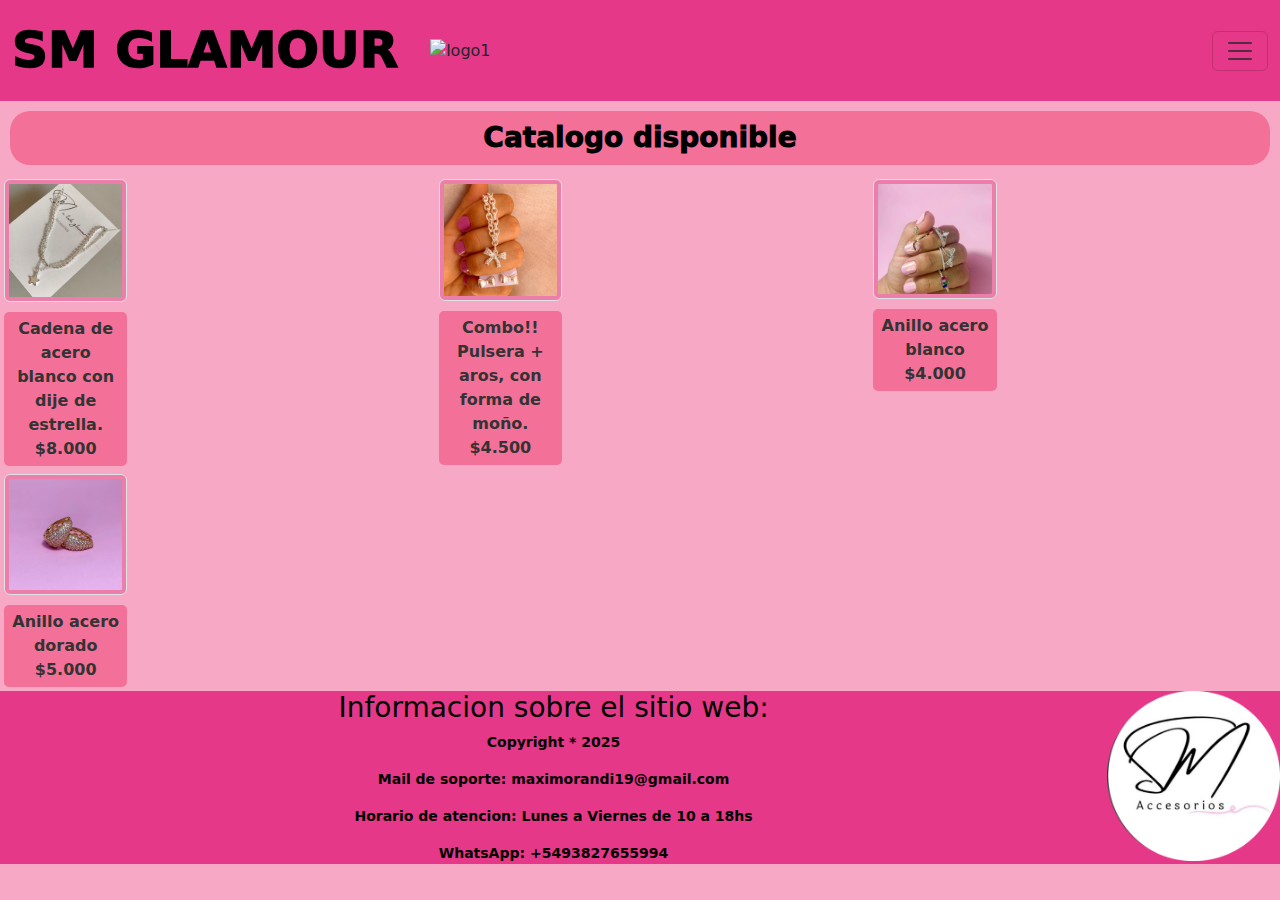
==== pages/catalogo.html @ d772e0b8 "subiendo archivos" ====
<!DOCTYPE html>
<html lang="en">
  <head>
    <meta charset="utf-8" />
    <meta name="viewport" content="width=device-width, initial-scale=1" />
    <link
      href="https://cdn.jsdelivr.net/npm/bootstrap@5.3.3/dist/css/bootstrap.min.css"
      rel="stylesheet"
      integrity="sha384-QWTKZyjpPEjISv5WaRU9OFeRpok6YctnYmDr5pNlyT2bRjXh0JMhjY6hW+ALEwIH"
      crossorigin="anonymous"
    />
    <link rel="stylesheet" href="../assets/css/styles.css" />
    <title>Catalogo - SM GLAMOUR</title>
  </head>
  <body>
    <header>
      <section>
        <nav class="navbar">
          <div class="container-fluid">
            <div class="d-flex align-items-center">
              <a class="navbar-brand" href="../index.html"> SM GLAMOUR </a>
              <img
                class="logo1 ms-3"
                src="/Entrega Nº2/assets/img/E75E08F2-DECD-4E64-B25A-1A742DB569E4.PNG"
                alt="logo1"
                width="70px"
              />
            </div>
            <button
              class="navbar-toggler"
              type="button"
              data-bs-toggle="offcanvas"
              data-bs-target="#offcanvasNavbar"
              aria-controls="offcanvasNavbar"
              aria-label="Toggle navigation"
            >
              <span class="navbar-toggler-icon"></span>
            </button>

            <div
              class="offcanvas offcanvas-end"
              tabindex="-1"
              id="offcanvasNavbar"
              aria-labelledby="offcanvasNavbarLabel"
            >
              <div class="offcanvas-header">
                <h5 class="offcanvas-title" id="offcanvasNavbarLabel">MENU</h5>
                <button
                  type="button"
                  class="btn-close"
                  data-bs-dismiss="offcanvas"
                  aria-label="Close"
                ></button>
              </div>
              <div class="offcanvas-body">
                <ul class="navbar-nav justify-content-end flex-grow-1 pe-3">
                  <li class="nav-item">
                    <a class="nav-link" aria-current="page" href="../index.html"
                      >Inicio</a
                    >
                  </li>
                  <li class="nav-item">
                    <a class="nav-link" href="../pages/catalogo.html"
                      >Catalogo</a
                    >
                  </li>
                  <li class="nav-item">
                    <a
                      class="nav-link"
                      aria-current="page"
                      href="../pages/como-comprar.html"
                      >Como Comprar</a
                    >
                  </li>
                  <li class="nav-item">
                    <a
                      class="nav-link"
                      aria-current="page"
                      href="../pages/registrate.html"
                      >Registrate</a
                    >
                  </li>
                  <li class="nav-item">
                    <a
                      class="nav-link"
                      aria-current="page"
                      href="../pages/contacto.html"
                      >Contacto</a
                    >
                  </li>
                </ul>
              </div>
            </div>
          </div>
        </nav>
      </section>
    </header>

    <main>
      <!--Estructura del catalogo-->
      <h2 class="subtitulo-cat">Catalogo disponible</h2>
      <div class="row">
        <div class="col-12 col-md-4">
          <figure class="figure1">
            <img
              src="../assets/img/IMG_0480.jpg"
              class="img-thumbnail"
              alt="..."
            />
            <figcaption class="figure-caption">
              Cadena de acero blanco con dije de estrella. $8.000
            </figcaption>
          </figure>
        </div>

        <div class="col-12 col-md-4">
          <figure class="figure1">
            <img
              src="../assets/img/IMG_0481.jpg"
              class="img-thumbnail"
              alt="..."
            />
            <figcaption class="figure-caption">
              Combo!! Pulsera + aros, con forma de moño. $4.500
            </figcaption>
          </figure>
        </div>

        <div class="col-12 col-md-4">
          <figure class="figure1">
            <img
              src="../assets/img/IMG_0482.jpg"
              class="img-thumbnail"
              alt="..."
            />
            <figcaption class="figure-caption">
              Anillo acero blanco $4.000
            </figcaption>
          </figure>
        </div>

        <div class="col-12 col-md-4">
          <figure class="figure1">
            <img
              src="../assets/img/IMG_0483.jpg"
              class="img-thumbnail"
              alt="..."
            />
            <figcaption class="figure-caption">
              Anillo acero dorado $5.000
            </figcaption>
          </figure>
        </div>
      </div>
    </main>
    <!--Pie de pagina-->
    <footer>
      <section class="piedepagina">
        <img
          src="../assets/img/E75E08F2-DECD-4E64-B25A-1A742DB569E4.PNG"
          alt=""
        />
        <h3>Informacion sobre el sitio web:</h3>
        <p>Copyright * 2025</p>
        <p>Mail de soporte: maximorandi19@gmail.com</p>
        <p>Horario de atencion: Lunes a Viernes de 10 a 18hs</p>
        <p>WhatsApp: +5493827655994</p>
      </section>
    </footer>

    <script
      src="https://cdn.jsdelivr.net/npm/bootstrap@5.3.3/dist/js/bootstrap.bundle.min.js"
      integrity="sha384-YvpcrYf0tY3lHB60NNkmXc5s9fDVZLESaAA55NDzOxhy9GkcIdslK1eN7N6jIeHz"
      crossorigin="anonymous"
    ></script>
  </body>
</html>
---- assets/css/styles.css ----
* {
  margin: 0;
  padding: 0;
}

/* Estilos generales para todos los tamaños de pantalla */
body {
  background: #F7A8C4;
}

/*HEADER*/
.navbar {
  background-color: #E53888; /* Azul personalizado */
}
.navbar-brand {
  display: flex;
  justify-content: center;
  font-weight: 1000;
  font-size: 50px;
  color: rgb(0, 0, 0); 
}
.offcanvas-body {
  background-color: #E53888;
}
.offcanvas-header {
  background-color: #E53888;
}
.offcanvas-title:hover {
  color: rgb(255, 254, 254);
}
.nav-link:hover {
  color: rgb(255, 255, 255);
}

/* Estilos para subtítulos en diversas secciones */
.subtitulo-idx, .subtitulo-cat, .subtitulo-cc, .subtitulo-r, .subtitulo-ctc {
  display: flex;
  justify-content: space-around;
  height: auto;
  background: #F37199;
  border-radius: 20px;
  margin: 10px;
  padding: 10px;
  line-height: auto;
  text-align: center;
  font-size: 28px;
  font-weight: 1000;
  color: rgb(0, 0, 0);
}

/* Estilos para figuras */
.figure1 {
  position: relative;
  overflow: hidden;
}
.img-thumbnail {
  width: 100%;
  height: auto;
  transition: transform 0.3s ease-in-out;
  background-color: #EC7FA9;
}
.figure1:hover .img-thumbnail {
  transform: scale(1.05);
}
.figure-caption {
  text-align: center;
  margin-top: 10px;
  font-size: 16px;
  font-weight: bold;
  color: #333;
  background-color: #F37199;
  padding: 5px;
  border-radius: 5px;
  transition: background-color 0.5s ease;
}
.figure1:hover .figure-caption {
  background-color: rgba(255, 255, 255, 0.9);
}

/* Lista personalizada */
.lista1 .list-group-numbered {
  list-style-type: square; /* Cambiar el estilo de los números */
  font-weight: 700;
  padding-left: 20px; 
}
.lista1 .list-group-item {
  margin-top: 10px;
  color: #000000; /* Cambiar el color del texto */  
  font-size: 20px; /* Cambiar el tamaño de fuente */
}
.lista1 .list-group-item:hover {
  background-color: #E53888;
  color: white;
}

/* Formulario de registro */
.list-style {
  display: block;
  height: auto;
  padding: 10px;
  margin: 10px;
  border-radius: 10px;
  font-size: 18px;
  font-weight: 600;
  background: #EC7FA9;
  color: rgb(0, 0, 0);
}
.list-style input {
  background: #F7A8C4;
}
.list-style select {
  background: #F7A8C4;
}

/* Enlaces de contacto */
.links1 {
  text-decoration: none;
  display: block;
  height: auto;
  padding: 10px;
  margin: 10px;
  border-radius: 10px;
  font-size: 18px;
  font-weight: 600;
  background: #EC7FA9;
  color: rgb(0, 0, 0);
}

/* Footer */
.piedepagina {
  text-align: center;
  font-size: 14px;
  font-weight: 700;
  color: rgb(0, 0, 0);
  text-decoration: none;
  background-color: #E53888;
}
.piedepagina img {
  height: 170px;
  float: right;
}

/* ---- Media Queries ---- */

/* Media Query para pantallas grandes (1024px o más) */
@media (min-width: 1024px) {
  body {
      background: #F7A8C4;
  }

  /* Navbar y otros elementos */
  .navbar-brand {
      font-size: 50px;
  }
  .figure-caption {
      font-size: 16px;
  }

  /* Grilla de imágenes */
  .figure1 {
      width: 30%;
      margin: 1%;
      display: inline-block;
      vertical-align: top;
  }
}

/* Media Query para pantallas medianas (768px a 1023px) */
@media (min-width: 768px) and (max-width: 1023px) {
  
  body {
    background: #F7A8C4;
  }

  /* Ajustes para imágenes y subtítulos */
  .figure1 {
      width: 45%;
      margin: 10px 0;
  }
  .subtitulo-idx, .subtitulo-cat, .subtitulo-cc, .subtitulo-r, .subtitulo-ctc {
      font-size: 24px;
  }

  /* Ajustar navbar y otros textos */
  .navbar-brand {
      font-size: 40px;
  }
}

/* Media Query para pantallas pequeñas (menos de 768px) */
@media (max-width: 767px) {
  
  body {
    background: #F7A8C4;
  }

  /* Estilos de subtítulos y otras secciones */
  .subtitulo-idx, .subtitulo-cat, .subtitulo-cc, .subtitulo-r, .subtitulo-ctc {
      font-size: 22px;
      flex-direction: column;
      padding: 8px;
  }

  /*grilla de imágenes */
  .figure1 {
      width: 100%;
      margin: 10px 0;
  }

  /* Ajustar los tamaños de fuentes para mejorar en pantallas pequeñas */
  .navbar-brand {
      font-size: 30px;
  }

  .figure-caption {
      font-size: 14px;
  }
}
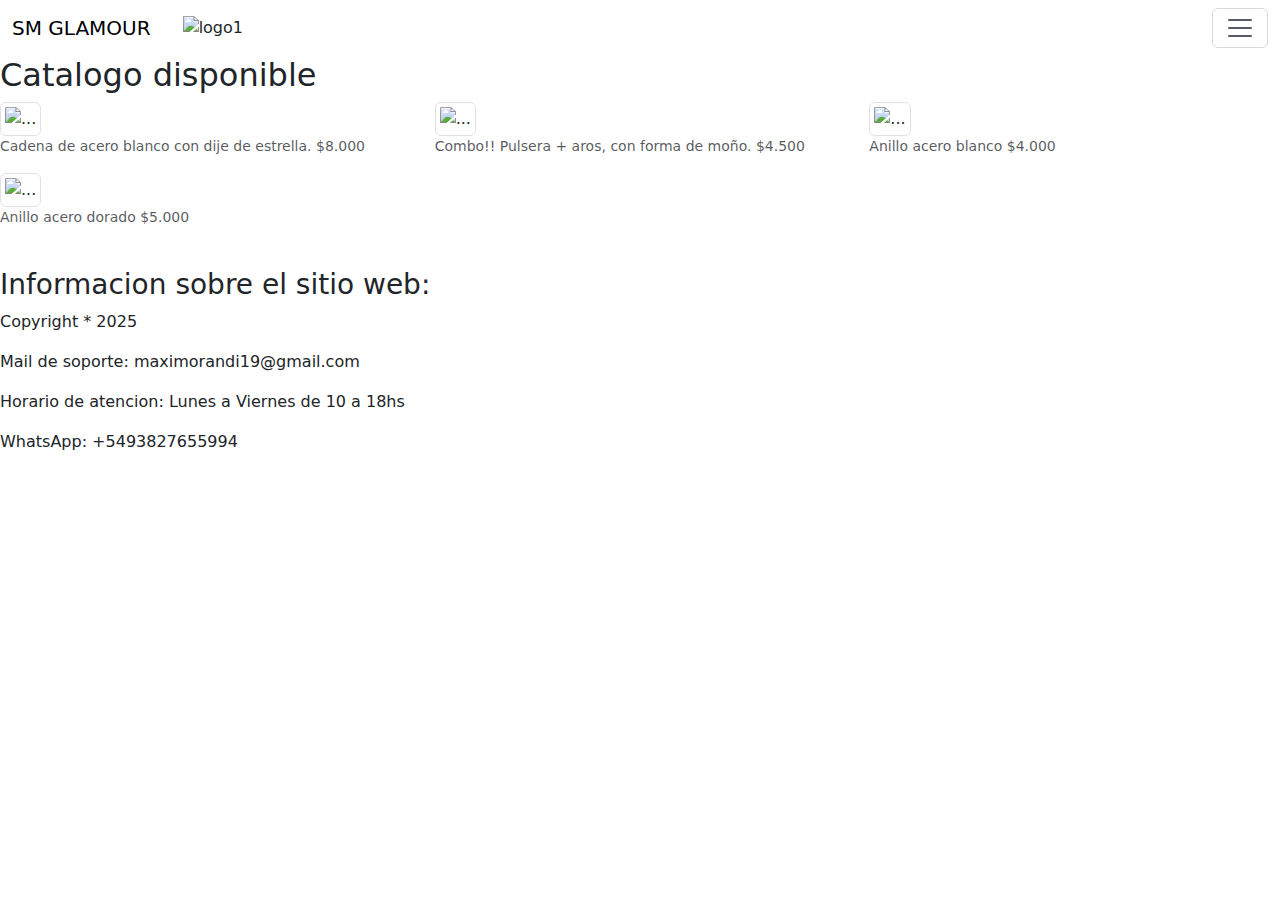
==== commit c43f2f16: "Actualizacion de links" ====
--- a/pages/catalogo.html
+++ b/pages/catalogo.html
@@ -9,7 +9,7 @@
       integrity="sha384-QWTKZyjpPEjISv5WaRU9OFeRpok6YctnYmDr5pNlyT2bRjXh0JMhjY6hW+ALEwIH"
       crossorigin="anonymous"
     />
-    <link rel="stylesheet" href="../assets/css/styles.css" />
+    <link rel="stylesheet" href="/Entrega-N2/assets/css/styles.css" />
     <title>Catalogo - SM GLAMOUR</title>
   </head>
   <body>
@@ -18,10 +18,12 @@
         <nav class="navbar">
           <div class="container-fluid">
             <div class="d-flex align-items-center">
-              <a class="navbar-brand" href="../index.html"> SM GLAMOUR </a>
+              <a class="navbar-brand" href="/Entrega-N2/index.html">
+                SM GLAMOUR
+              </a>
               <img
                 class="logo1 ms-3"
-                src="/Entrega Nº2/assets/img/E75E08F2-DECD-4E64-B25A-1A742DB569E4.PNG"
+                src="/Entrega-N2/assets/img/E75E08F2-DECD-4E64-B25A-1A742DB569E4.PNG"
                 alt="logo1"
                 width="70px"
               />
@@ -55,12 +57,15 @@
               <div class="offcanvas-body">
                 <ul class="navbar-nav justify-content-end flex-grow-1 pe-3">
                   <li class="nav-item">
-                    <a class="nav-link" aria-current="page" href="../index.html"
+                    <a
+                      class="nav-link"
+                      aria-current="page"
+                      href="/Entrega-N2/index.html"
                       >Inicio</a
                     >
                   </li>
                   <li class="nav-item">
-                    <a class="nav-link" href="../pages/catalogo.html"
+                    <a class="nav-link" href="/Entrega-N2/pages/catalogo.html"
                       >Catalogo</a
                     >
                   </li>
@@ -68,7 +73,7 @@
                     <a
                       class="nav-link"
                       aria-current="page"
-                      href="../pages/como-comprar.html"
+                      href="/Entrega-N2/pages/como-comprar.html"
                       >Como Comprar</a
                     >
                   </li>
@@ -76,7 +81,7 @@
                     <a
                       class="nav-link"
                       aria-current="page"
-                      href="../pages/registrate.html"
+                      href="/Entrega-N2/pages/registrate.html"
                       >Registrate</a
                     >
                   </li>
@@ -84,7 +89,7 @@
                     <a
                       class="nav-link"
                       aria-current="page"
-                      href="../pages/contacto.html"
+                      href="/Entrega-N2/pages/contacto.html"
                       >Contacto</a
                     >
                   </li>
@@ -103,7 +108,7 @@
         <div class="col-12 col-md-4">
           <figure class="figure1">
             <img
-              src="../assets/img/IMG_0480.jpg"
+              src="/Entrega-N2/assets/img/IMG_0480.jpg"
               class="img-thumbnail"
               alt="..."
             />
@@ -116,7 +121,7 @@
         <div class="col-12 col-md-4">
           <figure class="figure1">
             <img
-              src="../assets/img/IMG_0481.jpg"
+              src="/Entrega-N2/assets/img/IMG_0481.jpg"
               class="img-thumbnail"
               alt="..."
             />
@@ -129,7 +134,7 @@
         <div class="col-12 col-md-4">
           <figure class="figure1">
             <img
-              src="../assets/img/IMG_0482.jpg"
+              src="/Entrega-N2/assets/img/IMG_0482.jpg"
               class="img-thumbnail"
               alt="..."
             />
@@ -142,7 +147,7 @@
         <div class="col-12 col-md-4">
           <figure class="figure1">
             <img
-              src="../assets/img/IMG_0483.jpg"
+              src="/Entrega-N2/assets/img/IMG_0483.jpg"
               class="img-thumbnail"
               alt="..."
             />
@@ -157,7 +162,7 @@
     <footer>
       <section class="piedepagina">
         <img
-          src="../assets/img/E75E08F2-DECD-4E64-B25A-1A742DB569E4.PNG"
+          src="/Entrega-N2/assets/img/E75E08F2-DECD-4E64-B25A-1A742DB569E4.PNG"
           alt=""
         />
         <h3>Informacion sobre el sitio web:</h3>
